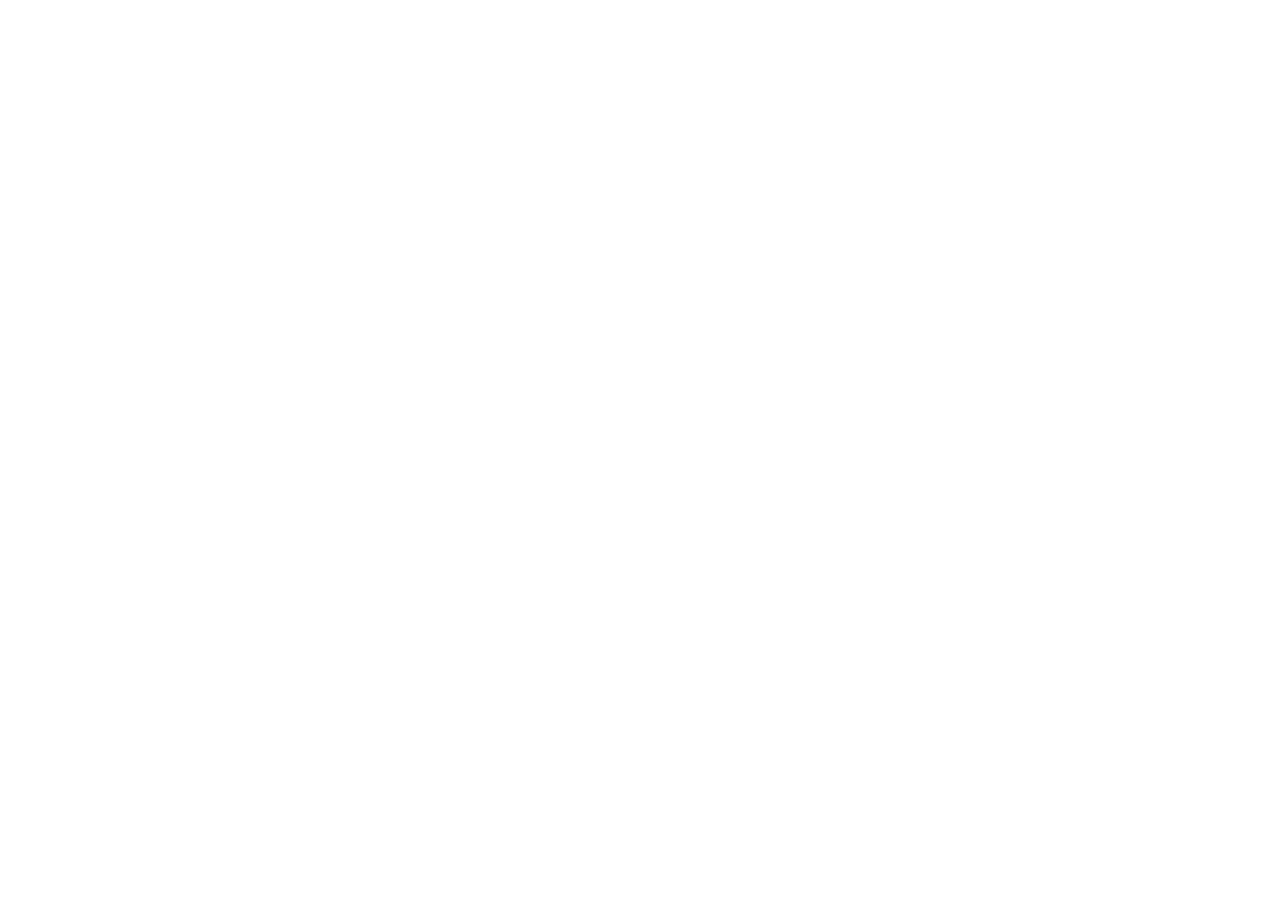
==== Mail/index.html @ deae9c0f "complete excercises - without bonuses" ====
<!DOCTYPE html>
<html lang="en">
<head>
    <meta charset="UTF-8">
    <meta name="viewport" content="width=device-width, initial-scale=1.0">
    <title>Mail & Dadi</title>
</head>
<body>

    <script src="./assets/js/main.js"></script>
</body>
</html>
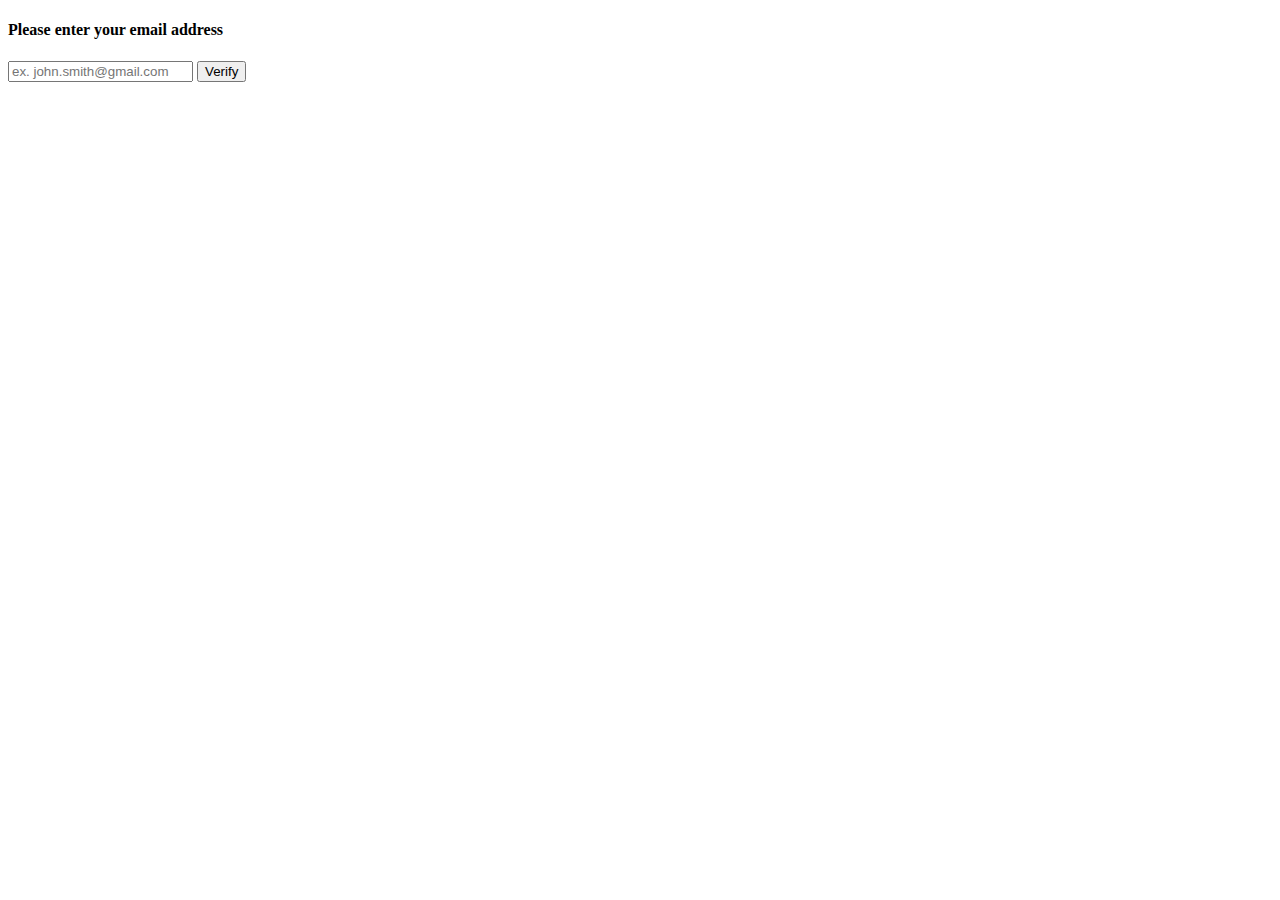
==== commit b116194d: "need help please" ====
--- a/Mail/index.html
+++ b/Mail/index.html
@@ -1,12 +1,41 @@
-<!DOCTYPE html>
+<!doctype html>
 <html lang="en">
-<head>
-    <meta charset="UTF-8">
-    <meta name="viewport" content="width=device-width, initial-scale=1.0">
-    <title>Mail & Dadi</title>
-</head>
-<body>
+    <head>
+        <title>Mail</title>
+        <meta charset="utf-8" />
+        <meta
+            name="viewport"
+            content="width=device-width, initial-scale=1, shrink-to-fit=no"
+        />
 
-    <script src="./assets/js/main.js"></script>
-</body>
-</html>+        <link
+            href="https://cdn.jsdelivr.net/npm/bootstrap@5.3.2/dist/css/bootstrap.min.css"
+            rel="stylesheet"
+            integrity="sha384-T3c6CoIi6uLrA9TneNEoa7RxnatzjcDSCmG1MXxSR1GAsXEV/Dwwykc2MPK8M2HN"
+            crossorigin="anonymous"
+        />
+    </head>
+
+    <body>
+        <main>
+            <div class="box-mail m-5 w-50 mx-auto">
+                <h4 class="fw-lighter mb-3">Please enter your email address</h5>
+                <input type="text" class="form-control mb-1 p-2" name="" id="mailField" aria-describedby="helpId" placeholder="ex. john.smith@gmail.com"/>
+                <button id="btn" class="btn btn-primary w-100" type="submit">Verify</button>
+            </div>
+
+            <div id="positive" class="outputpositive w-50 fs-3 bg-success text-white mx-auto mt-5 px-4 text-center rounded-4"></div>
+            <div id="negative" class="outputnegative w-75 fs-3 bg-danger text-white mx-auto mt-5 px-4 text-center rounded-4 "></div>
+            
+        </main>
+
+
+        
+        <script
+            src="https://cdn.jsdelivr.net/npm/bootstrap@5.3.2/dist/js/bootstrap.min.js"
+            integrity="sha384-BBtl+eGJRgqQAUMxJ7pMwbEyER4l1g+O15P+16Ep7Q9Q+zqX6gSbd85u4mG4QzX+"
+            crossorigin="anonymous"
+        ></script>
+        <script src="./assets/js/main.js"></script>
+    </body>
+</html>
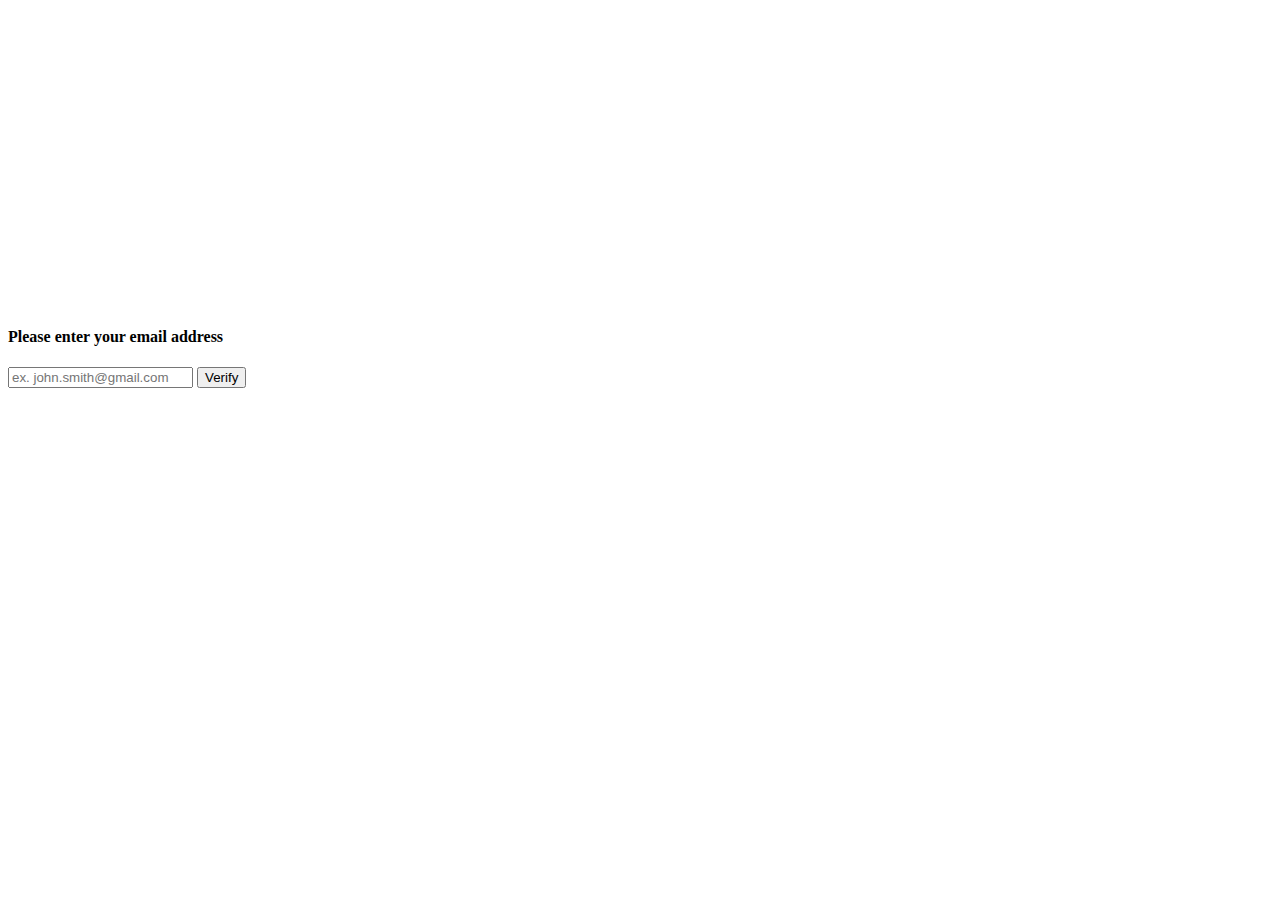
==== commit 87256132: "add logic + style" ====
--- a/Mail/index.html
+++ b/Mail/index.html
@@ -7,7 +7,7 @@
             name="viewport"
             content="width=device-width, initial-scale=1, shrink-to-fit=no"
         />
-
+        <link rel="stylesheet" href="assets/css/style.css">
         <link
             href="https://cdn.jsdelivr.net/npm/bootstrap@5.3.2/dist/css/bootstrap.min.css"
             rel="stylesheet"
@@ -16,11 +16,13 @@
         />
     </head>
 
-    <body>
+    <body id="doc_body">
+        <header id="doc_header">
+        </header>
         <main>
-            <div class="box-mail m-5 w-50 mx-auto">
+            <div class="box-mail w-50 mx-auto my_box_mail">
                 <h4 class="fw-lighter mb-3">Please enter your email address</h5>
-                <input type="text" class="form-control mb-1 p-2" name="" id="mailField" aria-describedby="helpId" placeholder="ex. john.smith@gmail.com"/>
+                <input type="text" class="form-control mb-1 p-2 fs-3" name="" id="mailField" aria-describedby="helpId" placeholder="ex. john.smith@gmail.com"/>
                 <button id="btn" class="btn btn-primary w-100" type="submit">Verify</button>
             </div>
 
--- a/Mail/assets/css/style.css
+++ b/Mail/assets/css/style.css
@@ -0,0 +1,18 @@
+.denied{
+    background-color: rgb(214, 130, 130);
+}
+.granted{
+    background-color:rgba(127, 217, 127, 0.695);
+}
+.my_box_mail{
+    margin-top: 5rem;
+}
+#doc_header{
+    height: 200px;
+    text-align: center;
+    margin-top: 3rem;
+
+    img{
+        height: 100%;
+    }
+}